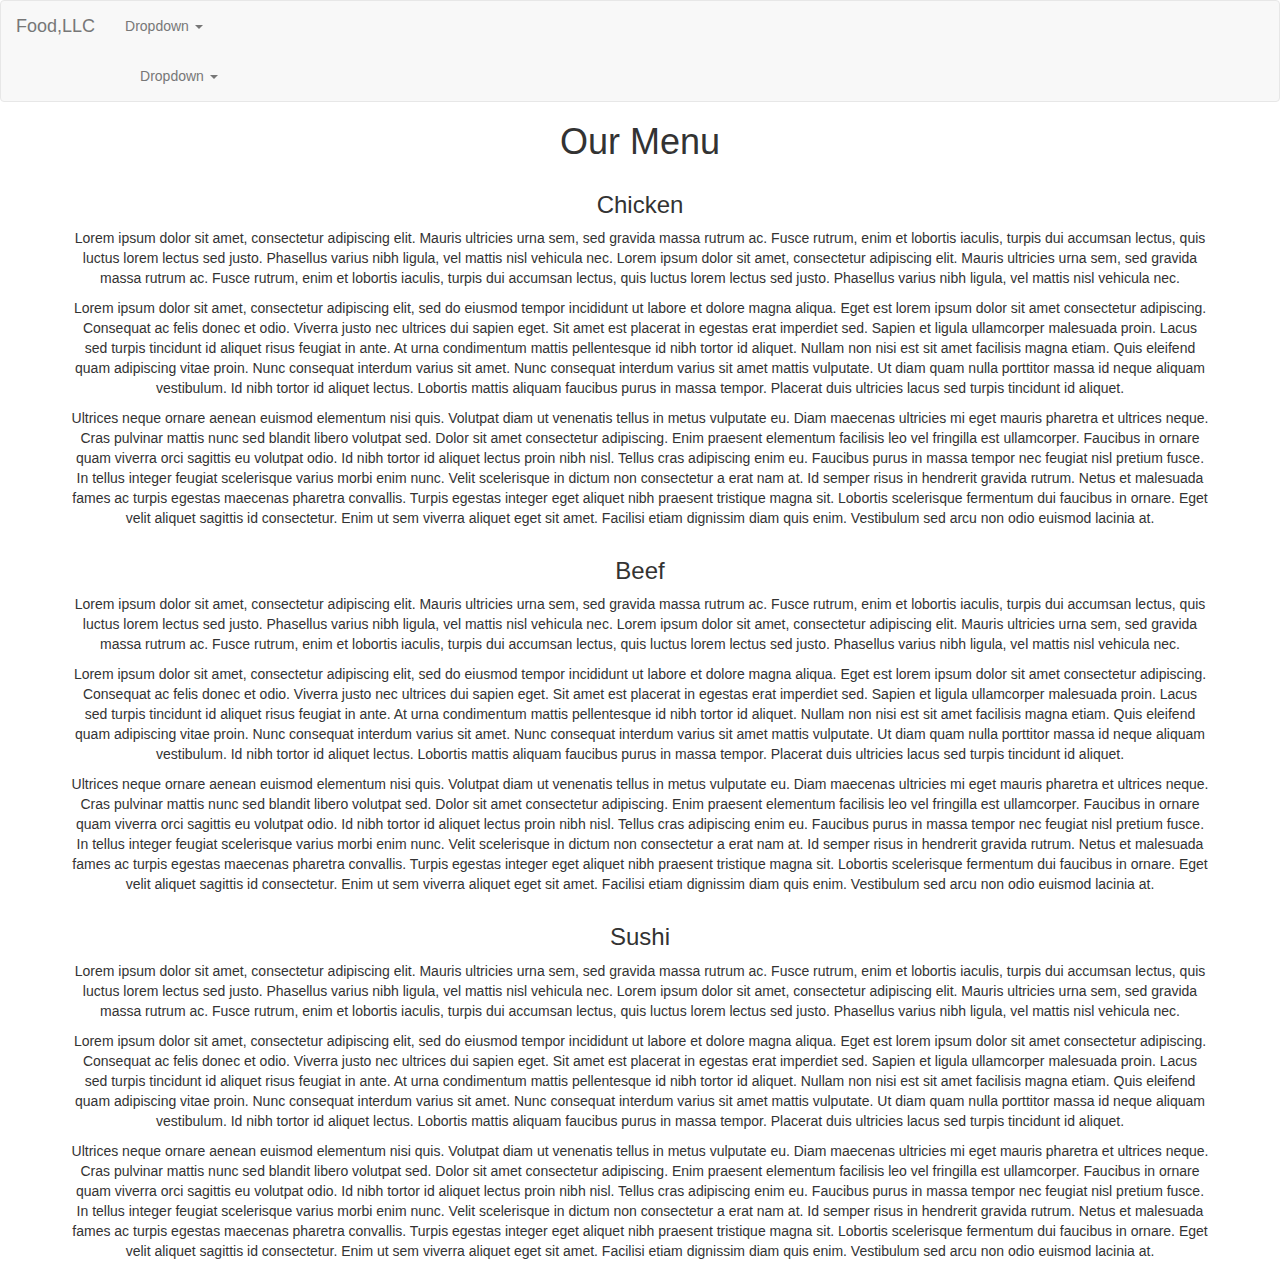
==== docs/index.html @ 5762074a "Update index.html" ====
<!doctype html>
<html lang="en">

<head>
    <meta charset="utf-8">
    <meta http-equiv="X-UA-Compatible" content="IE=edge">
    <meta name="viewport" content="width=device-width, initial-scale=1">
    <title>Module 3 Solution</title>
    <link rel="stylesheet" href="css/bootstrap.min.css">
    <link rel="stylesheet" href="css/styles.css">
    <link href='https://fonts.googleapis.com/css?family=Oxygen:400,300,700' rel='stylesheet' type='text/css'>
    <link href='https://fonts.googleapis.com/css?family=Lora' rel='stylesheet' type='text/css'>
</head>

<body>
    <header>
          <nav class="navbar navbar-default">
  <div class="container-fluid">
    <div class="navbar-header">
      <button type="button" class="navbar-toggle collapsed" data-toggle="collapse" data-target="#bs-example-navbar-collapse-1" aria-expanded="false">
        <span class="sr-only">Toggle navigation</span>
      </button>
      <a class="navbar-brand" href="#">Food,LLC</a>
      <ul class="nav navbar-nav navbar-right">
        <li class="dropdown">
          <a href="#" class="dropdown-toggle" data-toggle="dropdown" role="button" aria-haspopup="false" aria-expanded="false">Dropdown <span class="caret"></span></a>
          <ul class="dropdown-menu">
            <li><a href="#">Beef</a></li>
            <li><a href="#">Chicken</a></li>
            <li><a href="#">Sushi</a></li>
          </ul>
        </li>
                    
                    
 <div class="collapse navbar-collapse" id="bs-example-navbar-collapse-1">
      <ul class="nav navbar-nav">
        <li class="dropdown">
          <a href="#" class="dropdown-toggle" data-toggle="dropdown" role="button" aria-haspopup="true" aria-expanded="false">Dropdown <span class="caret"></span></a>
          <ul class="dropdown-menu">
            <li><a href="#">Chicken</a></li>
            <li><a href="#">Beef</a></li>
            <li><a href="#">Sushi</a></li>



                    <div id="collapsable-nav" class="collapse navbar-collapse">
                        <ul id="nav-list" class="nav navbar-nav navbar-right visible-xs">
                            <li>
                                <a href="#chicken"> Chicken</a>
                            </li>
                            <li>
                                <a href="#beef"> Beef</a>
                            </li>
                            <li>
                                <a href="#sushi"> Sushi</a>
                            </li>
                        </ul>

                    </div>

        </nav>
        <!-- #header-nav -->
    </header>


    <h1 class="text-center">Our Menu</h1>

    <div id="main-content" class="container">
        <div class="row">
            <div id="chicken" class="container col-md-12 col-sm-12 col-xs-12 text-center">
                <section>
                    <h3>Chicken</h3>

                    <p>
                        Lorem ipsum dolor sit amet, consectetur adipiscing elit. Mauris ultricies urna sem, sed gravida massa rutrum ac. Fusce rutrum, enim et lobortis iaculis, turpis dui accumsan lectus, quis luctus lorem lectus sed justo. Phasellus varius nibh ligula, vel
                        mattis nisl vehicula nec. Lorem ipsum dolor sit amet, consectetur adipiscing elit. Mauris ultricies urna sem, sed gravida massa rutrum ac. Fusce rutrum, enim et lobortis iaculis, turpis dui accumsan lectus, quis luctus lorem lectus
                        sed justo. Phasellus varius nibh ligula, vel mattis nisl vehicula nec.
                    </p>
                    <p>
                        Lorem ipsum dolor sit amet, consectetur adipiscing elit, sed do eiusmod tempor incididunt ut labore et dolore magna aliqua. Eget est lorem ipsum dolor sit amet consectetur adipiscing. Consequat ac felis donec et odio. Viverra justo nec ultrices dui sapien
                        eget. Sit amet est placerat in egestas erat imperdiet sed. Sapien et ligula ullamcorper malesuada proin. Lacus sed turpis tincidunt id aliquet risus feugiat in ante. At urna condimentum mattis pellentesque id nibh tortor id aliquet.
                        Nullam non nisi est sit amet facilisis magna etiam. Quis eleifend quam adipiscing vitae proin. Nunc consequat interdum varius sit amet. Nunc consequat interdum varius sit amet mattis vulputate. Ut diam quam nulla porttitor massa
                        id neque aliquam vestibulum. Id nibh tortor id aliquet lectus. Lobortis mattis aliquam faucibus purus in massa tempor. Placerat duis ultricies lacus sed turpis tincidunt id aliquet.
                    </p>
                    <p>
                        Ultrices neque ornare aenean euismod elementum nisi quis. Volutpat diam ut venenatis tellus in metus vulputate eu. Diam maecenas ultricies mi eget mauris pharetra et ultrices neque. Cras pulvinar mattis nunc sed blandit libero volutpat sed. Dolor sit
                        amet consectetur adipiscing. Enim praesent elementum facilisis leo vel fringilla est ullamcorper. Faucibus in ornare quam viverra orci sagittis eu volutpat odio. Id nibh tortor id aliquet lectus proin nibh nisl. Tellus cras adipiscing
                        enim eu. Faucibus purus in massa tempor nec feugiat nisl pretium fusce. In tellus integer feugiat scelerisque varius morbi enim nunc. Velit scelerisque in dictum non consectetur a erat nam at. Id semper risus in hendrerit gravida
                        rutrum. Netus et malesuada fames ac turpis egestas maecenas pharetra convallis. Turpis egestas integer eget aliquet nibh praesent tristique magna sit. Lobortis scelerisque fermentum dui faucibus in ornare. Eget velit aliquet sagittis
                        id consectetur. Enim ut sem viverra aliquet eget sit amet. Facilisi etiam dignissim diam quis enim. Vestibulum sed arcu non odio euismod lacinia at.
                    </p>
                </section>
            </div>

            <div id="beef" class="container col-md-12 col-sm-12 col-xs-12 text-center">
                <section>
                    <h3>Beef</h3>

                    <p>
                        Lorem ipsum dolor sit amet, consectetur adipiscing elit. Mauris ultricies urna sem, sed gravida massa rutrum ac. Fusce rutrum, enim et lobortis iaculis, turpis dui accumsan lectus, quis luctus lorem lectus sed justo. Phasellus varius nibh ligula, vel
                        mattis nisl vehicula nec. Lorem ipsum dolor sit amet, consectetur adipiscing elit. Mauris ultricies urna sem, sed gravida massa rutrum ac. Fusce rutrum, enim et lobortis iaculis, turpis dui accumsan lectus, quis luctus lorem lectus
                        sed justo. Phasellus varius nibh ligula, vel mattis nisl vehicula nec.
                    </p>
                    <p>
                        Lorem ipsum dolor sit amet, consectetur adipiscing elit, sed do eiusmod tempor incididunt ut labore et dolore magna aliqua. Eget est lorem ipsum dolor sit amet consectetur adipiscing. Consequat ac felis donec et odio. Viverra justo nec ultrices dui sapien
                        eget. Sit amet est placerat in egestas erat imperdiet sed. Sapien et ligula ullamcorper malesuada proin. Lacus sed turpis tincidunt id aliquet risus feugiat in ante. At urna condimentum mattis pellentesque id nibh tortor id aliquet.
                        Nullam non nisi est sit amet facilisis magna etiam. Quis eleifend quam adipiscing vitae proin. Nunc consequat interdum varius sit amet. Nunc consequat interdum varius sit amet mattis vulputate. Ut diam quam nulla porttitor massa
                        id neque aliquam vestibulum. Id nibh tortor id aliquet lectus. Lobortis mattis aliquam faucibus purus in massa tempor. Placerat duis ultricies lacus sed turpis tincidunt id aliquet.
                    </p>
                    <p>
                        Ultrices neque ornare aenean euismod elementum nisi quis. Volutpat diam ut venenatis tellus in metus vulputate eu. Diam maecenas ultricies mi eget mauris pharetra et ultrices neque. Cras pulvinar mattis nunc sed blandit libero volutpat sed. Dolor sit
                        amet consectetur adipiscing. Enim praesent elementum facilisis leo vel fringilla est ullamcorper. Faucibus in ornare quam viverra orci sagittis eu volutpat odio. Id nibh tortor id aliquet lectus proin nibh nisl. Tellus cras adipiscing
                        enim eu. Faucibus purus in massa tempor nec feugiat nisl pretium fusce. In tellus integer feugiat scelerisque varius morbi enim nunc. Velit scelerisque in dictum non consectetur a erat nam at. Id semper risus in hendrerit gravida
                        rutrum. Netus et malesuada fames ac turpis egestas maecenas pharetra convallis. Turpis egestas integer eget aliquet nibh praesent tristique magna sit. Lobortis scelerisque fermentum dui faucibus in ornare. Eget velit aliquet sagittis
                        id consectetur. Enim ut sem viverra aliquet eget sit amet. Facilisi etiam dignissim diam quis enim. Vestibulum sed arcu non odio euismod lacinia at.
                    </p>
                </section>
            </div>
            <div id="sushi" class="container col-md-12 col-sm-12 col-xs-12 text-center">
                <section>
                    <h3>Sushi</h3>

                    <p>
                        Lorem ipsum dolor sit amet, consectetur adipiscing elit. Mauris ultricies urna sem, sed gravida massa rutrum ac. Fusce rutrum, enim et lobortis iaculis, turpis dui accumsan lectus, quis luctus lorem lectus sed justo. Phasellus varius nibh ligula, vel
                        mattis nisl vehicula nec. Lorem ipsum dolor sit amet, consectetur adipiscing elit. Mauris ultricies urna sem, sed gravida massa rutrum ac. Fusce rutrum, enim et lobortis iaculis, turpis dui accumsan lectus, quis luctus lorem lectus
                        sed justo. Phasellus varius nibh ligula, vel mattis nisl vehicula nec.
                    </p>
                    <p>
                        Lorem ipsum dolor sit amet, consectetur adipiscing elit, sed do eiusmod tempor incididunt ut labore et dolore magna aliqua. Eget est lorem ipsum dolor sit amet consectetur adipiscing. Consequat ac felis donec et odio. Viverra justo nec ultrices dui sapien
                        eget. Sit amet est placerat in egestas erat imperdiet sed. Sapien et ligula ullamcorper malesuada proin. Lacus sed turpis tincidunt id aliquet risus feugiat in ante. At urna condimentum mattis pellentesque id nibh tortor id aliquet.
                        Nullam non nisi est sit amet facilisis magna etiam. Quis eleifend quam adipiscing vitae proin. Nunc consequat interdum varius sit amet. Nunc consequat interdum varius sit amet mattis vulputate. Ut diam quam nulla porttitor massa
                        id neque aliquam vestibulum. Id nibh tortor id aliquet lectus. Lobortis mattis aliquam faucibus purus in massa tempor. Placerat duis ultricies lacus sed turpis tincidunt id aliquet.
                    </p>
                    <p>
                        Ultrices neque ornare aenean euismod elementum nisi quis. Volutpat diam ut venenatis tellus in metus vulputate eu. Diam maecenas ultricies mi eget mauris pharetra et ultrices neque. Cras pulvinar mattis nunc sed blandit libero volutpat sed. Dolor sit
                        amet consectetur adipiscing. Enim praesent elementum facilisis leo vel fringilla est ullamcorper. Faucibus in ornare quam viverra orci sagittis eu volutpat odio. Id nibh tortor id aliquet lectus proin nibh nisl. Tellus cras adipiscing
                        enim eu. Faucibus purus in massa tempor nec feugiat nisl pretium fusce. In tellus integer feugiat scelerisque varius morbi enim nunc. Velit scelerisque in dictum non consectetur a erat nam at. Id semper risus in hendrerit gravida
                        rutrum. Netus et malesuada fames ac turpis egestas maecenas pharetra convallis. Turpis egestas integer eget aliquet nibh praesent tristique magna sit. Lobortis scelerisque fermentum dui faucibus in ornare. Eget velit aliquet sagittis
                        id consectetur. Enim ut sem viverra aliquet eget sit amet. Facilisi etiam dignissim diam quis enim. Vestibulum sed arcu non odio euismod lacinia at.
                    </p>
                </section>
            </div>
        </div>
    </div>
</body>


<!-- jQuery (Bootstrap JS plugins depend on it) -->
<script src="js/jquery-2.1.4.min.js"></script>
<script src="js/bootstrap.min.js"></script>
<script src="js/script.js"></script>
</body>

</html>
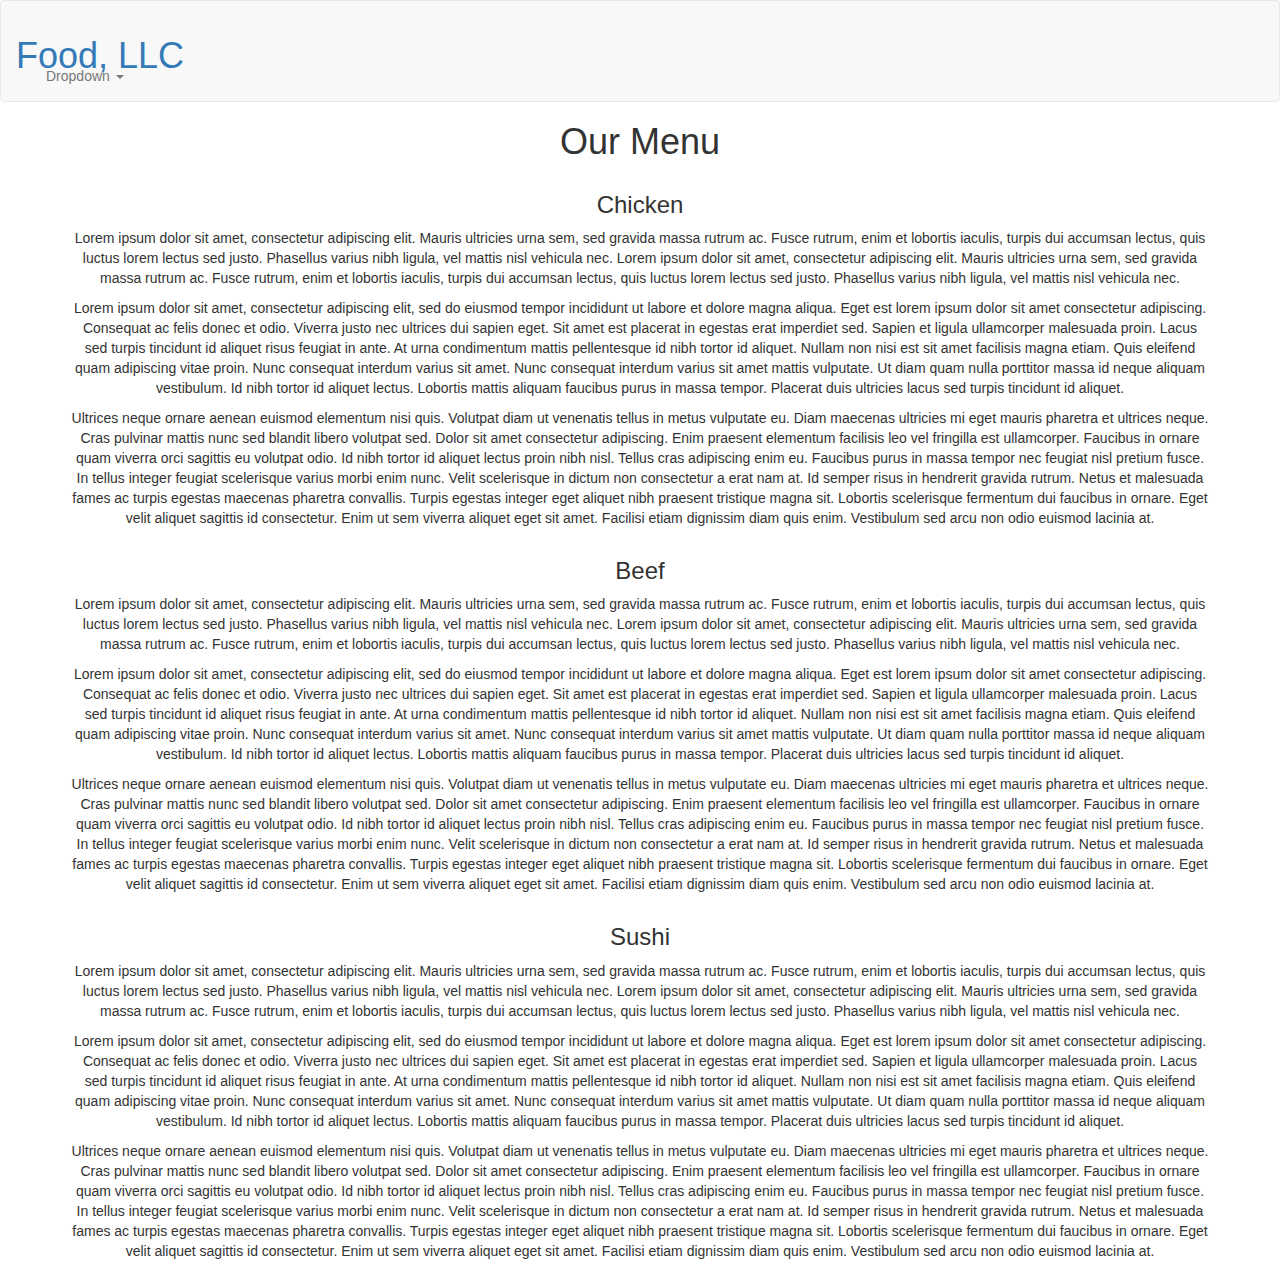
==== commit 3a65c42c: "Update index.html" ====
--- a/docs/index.html
+++ b/docs/index.html
@@ -13,23 +13,21 @@
 </head>
 
 <body>
-    <header>
-          <nav class="navbar navbar-default">
-  <div class="container-fluid">
-    <div class="navbar-header">
-      <button type="button" class="navbar-toggle collapsed" data-toggle="collapse" data-target="#bs-example-navbar-collapse-1" aria-expanded="false">
-        <span class="sr-only">Toggle navigation</span>
-      </button>
-      <a class="navbar-brand" href="#">Food,LLC</a>
-      <ul class="nav navbar-nav navbar-right">
-        <li class="dropdown">
-          <a href="#" class="dropdown-toggle" data-toggle="dropdown" role="button" aria-haspopup="false" aria-expanded="false">Dropdown <span class="caret"></span></a>
-          <ul class="dropdown-menu">
-            <li><a href="#">Beef</a></li>
-            <li><a href="#">Chicken</a></li>
-            <li><a href="#">Sushi</a></li>
-          </ul>
-        </li>
+     <header>
+        <nav id="header-nav" class="navbar navbar-default">
+            <div class="container-fluid">
+                <div class="navbar-header">
+                    <div class="navbar-brand">
+                        <a href="index.html">
+                            <h1>Food, LLC</h1>
+                        </a>
+                    </div>
+
+                    <button type="button" class="navbar-toggle collapsed visible-xs" data-toggle="collapse" data-target="#collapsable-nav" aria-expanded="false">
+            <span class="icon-bar"></span>
+            <span class="icon-bar"></span>
+            <span class="icon-bar"></span>
+          </button>
                     
                     
  <div class="collapse navbar-collapse" id="bs-example-navbar-collapse-1">
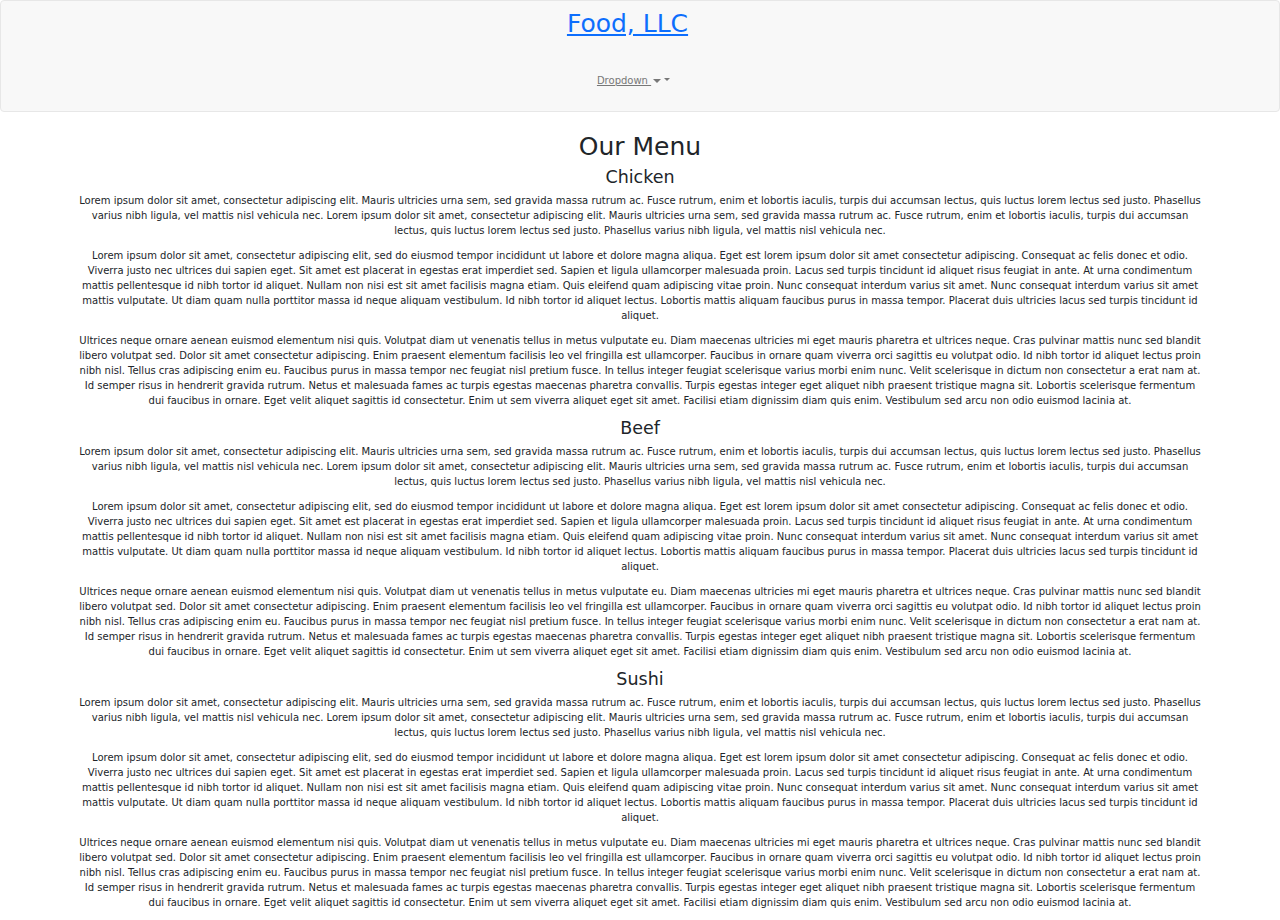
==== commit 2a50d104: "Update index.html" ====
--- a/docs/index.html
+++ b/docs/index.html
@@ -8,6 +8,9 @@
     <title>Module 3 Solution</title>
     <link rel="stylesheet" href="css/bootstrap.min.css">
     <link rel="stylesheet" href="css/styles.css">
+    <script src="//ajax.googleapis.com/ajax/libs/jquery/1.11.0/jquery.min.js"></script>
+<script src="//netdna.bootstrapcdn.com/bootstrap/5.1.3/js/bootstrap.min.js"></script>
+<link rel="stylesheet" type="text/css" href="//netdna.bootstrapcdn.com/bootstrap/5.1.3/css/bootstrap.min.css">
     <link href='https://fonts.googleapis.com/css?family=Oxygen:400,300,700' rel='stylesheet' type='text/css'>
     <link href='https://fonts.googleapis.com/css?family=Lora' rel='stylesheet' type='text/css'>
 </head>
@@ -143,10 +146,4 @@
 </body>
 
 
-<!-- jQuery (Bootstrap JS plugins depend on it) -->
-<script src="js/jquery-2.1.4.min.js"></script>
-<script src="js/bootstrap.min.js"></script>
-<script src="js/script.js"></script>
-</body>
-
 </html>
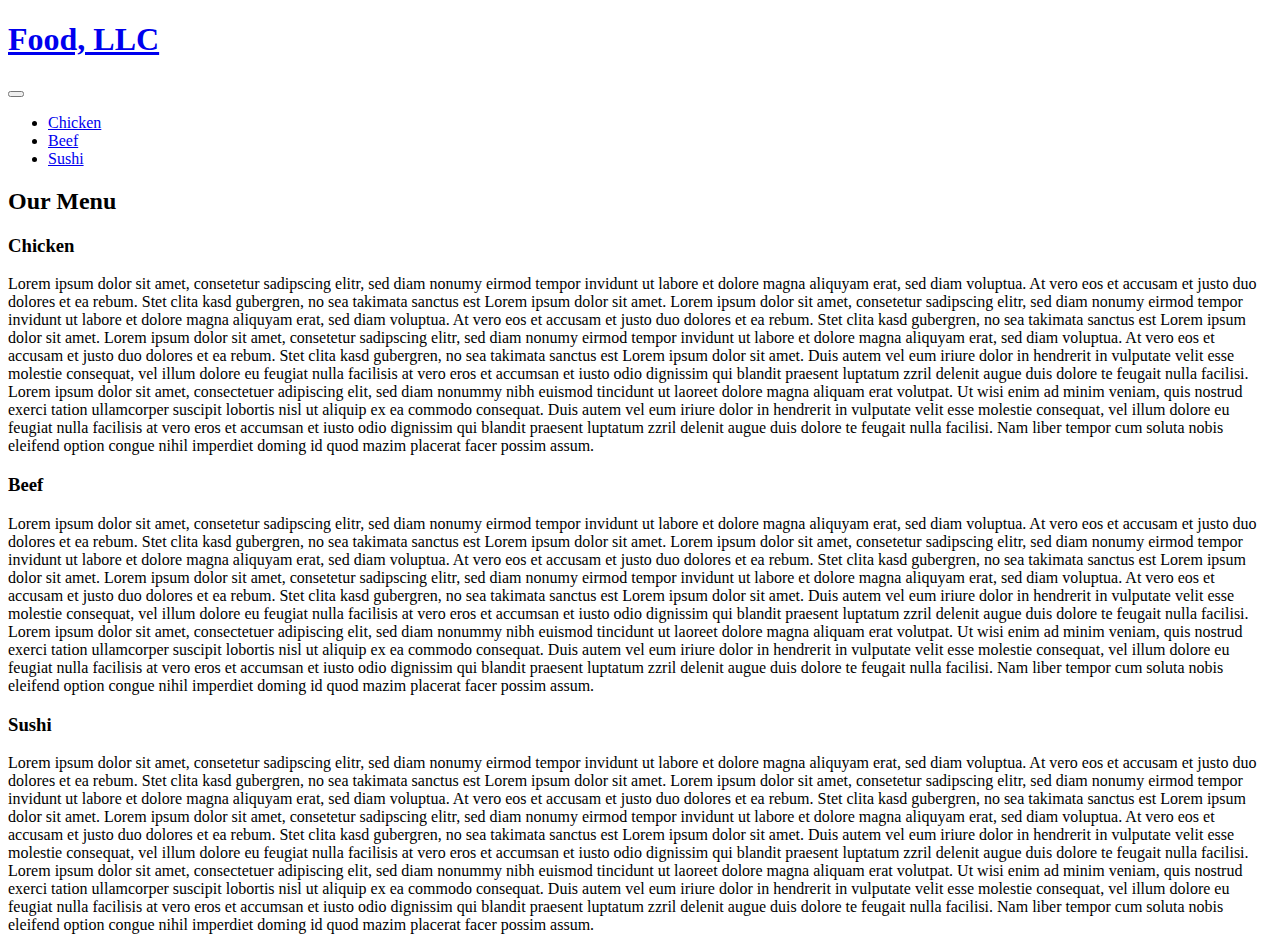
==== commit c38e3b88: "Update index.html" ====
--- a/docs/index.html
+++ b/docs/index.html
@@ -1,149 +1,179 @@
-<!doctype html>
+<!DOCTYPE html>
 <html lang="en">
+	<head>
+		<meta charset="UTF-8" />
+		<meta http-equiv="X-UA-Compatible" content="IE=edge" />
+		<meta name="viewport" content="width=device-width, initial-scale=1.0" />
+		<!-- Bootstrap CSS -->
+		<link
+			rel="stylesheet"
+			href="https://cdn.jsdelivr.net/npm/bootstrap@4.6.0/dist/css/bootstrap.min.css"
+			integrity="sha384-B0vP5xmATw1+K9KRQjQERJvTumQW0nPEzvF6L/Z6nronJ3oUOFUFpCjEUQouq2+l"
+			crossorigin="anonymous"
+		/>
+		<link rel="stylesheet" href="./css/styles.css" />
+		<title>Module (3) Solution</title>
+	</head>
+	<body>
+		<header id="main-header">
+			<nav
+				class="
+					navbar navbar-expand-lg navbar-light
+					bg-light
+					d-flex
+					flex-row
+					align-items-center
+					justify-content-between
+				"
+			>
+				<a class="navbar-brand" href="index.html"><h1>Food, LLC</h1></a>
+				<button
+					class="navbar-toggler"
+					type="button"
+					data-toggle="collapse"
+					data-target="#navbarNav"
+					aria-controls="navbarNav"
+					aria-expanded="false"
+					aria-label="Toggle navigation"
+				>
+					<span class="navbar-toggler-icon"></span>
+				</button>
+				<div class="collapse navbar-collapse" id="navbarNav">
+					<ul class="navbar-nav">
+						<li class="nav-item">
+							<a class="nav-link" href="#chicken">Chicken</a>
+						</li>
+						<li class="nav-item">
+							<a class="nav-link" href="#beef">Beef</a>
+						</li>
+						<li class="nav-item">
+							<a class="nav-link" href="#sushi">Sushi</a>
+						</li>
+					</ul>
+				</div>
+			</nav>
+		</header>
 
-<head>
-    <meta charset="utf-8">
-    <meta http-equiv="X-UA-Compatible" content="IE=edge">
-    <meta name="viewport" content="width=device-width, initial-scale=1">
-    <title>Module 3 Solution</title>
-    <link rel="stylesheet" href="css/bootstrap.min.css">
-    <link rel="stylesheet" href="css/styles.css">
-    <script src="//ajax.googleapis.com/ajax/libs/jquery/1.11.0/jquery.min.js"></script>
-<script src="//netdna.bootstrapcdn.com/bootstrap/5.1.3/js/bootstrap.min.js"></script>
-<link rel="stylesheet" type="text/css" href="//netdna.bootstrapcdn.com/bootstrap/5.1.3/css/bootstrap.min.css">
-    <link href='https://fonts.googleapis.com/css?family=Oxygen:400,300,700' rel='stylesheet' type='text/css'>
-    <link href='https://fonts.googleapis.com/css?family=Lora' rel='stylesheet' type='text/css'>
-</head>
+		<main id="main-content" class="container-fluid">
+			<h2 id="top-heading" class="text-center">Our Menu</h2>
+			<div class="row justify-content-md-center">
+				<!-- col-lg-12 col-md-6 col-sm-12 -->
+				<section class="col-lg-4 col-md-6 col-sm-12 section-1">
+					<h3 class="text-center" id="chicken">Chicken</h3>
+					<p>
+						Lorem ipsum dolor sit amet, consetetur sadipscing elitr, sed diam
+						nonumy eirmod tempor invidunt ut labore et dolore magna aliquyam
+						erat, sed diam voluptua. At vero eos et accusam et justo duo dolores
+						et ea rebum. Stet clita kasd gubergren, no sea takimata sanctus est
+						Lorem ipsum dolor sit amet. Lorem ipsum dolor sit amet, consetetur
+						sadipscing elitr, sed diam nonumy eirmod tempor invidunt ut labore
+						et dolore magna aliquyam erat, sed diam voluptua. At vero eos et
+						accusam et justo duo dolores et ea rebum. Stet clita kasd gubergren,
+						no sea takimata sanctus est Lorem ipsum dolor sit amet. Lorem ipsum
+						dolor sit amet, consetetur sadipscing elitr, sed diam nonumy eirmod
+						tempor invidunt ut labore et dolore magna aliquyam erat, sed diam
+						voluptua. At vero eos et accusam et justo duo dolores et ea rebum.
+						Stet clita kasd gubergren, no sea takimata sanctus est Lorem ipsum
+						dolor sit amet. Duis autem vel eum iriure dolor in hendrerit in
+						vulputate velit esse molestie consequat, vel illum dolore eu feugiat
+						nulla facilisis at vero eros et accumsan et iusto odio dignissim qui
+						blandit praesent luptatum zzril delenit augue duis dolore te feugait
+						nulla facilisi. Lorem ipsum dolor sit amet, consectetuer adipiscing
+						elit, sed diam nonummy nibh euismod tincidunt ut laoreet dolore
+						magna aliquam erat volutpat. Ut wisi enim ad minim veniam, quis
+						nostrud exerci tation ullamcorper suscipit lobortis nisl ut aliquip
+						ex ea commodo consequat. Duis autem vel eum iriure dolor in
+						hendrerit in vulputate velit esse molestie consequat, vel illum
+						dolore eu feugiat nulla facilisis at vero eros et accumsan et iusto
+						odio dignissim qui blandit praesent luptatum zzril delenit augue
+						duis dolore te feugait nulla facilisi. Nam liber tempor cum soluta
+						nobis eleifend option congue nihil imperdiet doming id quod mazim
+						placerat facer possim assum.
+					</p>
+				</section>
 
-<body>
-     <header>
-        <nav id="header-nav" class="navbar navbar-default">
-            <div class="container-fluid">
-                <div class="navbar-header">
-                    <div class="navbar-brand">
-                        <a href="index.html">
-                            <h1>Food, LLC</h1>
-                        </a>
-                    </div>
+				<!-- col-lg-12 col-md-6 col-sm-12 -->
+				<section class="col-lg-4 col-md-6 col-sm-12 section-2">
+					<h3 class="text-center" id="beef">Beef</h3>
+					<p>
+						Lorem ipsum dolor sit amet, consetetur sadipscing elitr, sed diam
+						nonumy eirmod tempor invidunt ut labore et dolore magna aliquyam
+						erat, sed diam voluptua. At vero eos et accusam et justo duo dolores
+						et ea rebum. Stet clita kasd gubergren, no sea takimata sanctus est
+						Lorem ipsum dolor sit amet. Lorem ipsum dolor sit amet, consetetur
+						sadipscing elitr, sed diam nonumy eirmod tempor invidunt ut labore
+						et dolore magna aliquyam erat, sed diam voluptua. At vero eos et
+						accusam et justo duo dolores et ea rebum. Stet clita kasd gubergren,
+						no sea takimata sanctus est Lorem ipsum dolor sit amet. Lorem ipsum
+						dolor sit amet, consetetur sadipscing elitr, sed diam nonumy eirmod
+						tempor invidunt ut labore et dolore magna aliquyam erat, sed diam
+						voluptua. At vero eos et accusam et justo duo dolores et ea rebum.
+						Stet clita kasd gubergren, no sea takimata sanctus est Lorem ipsum
+						dolor sit amet. Duis autem vel eum iriure dolor in hendrerit in
+						vulputate velit esse molestie consequat, vel illum dolore eu feugiat
+						nulla facilisis at vero eros et accumsan et iusto odio dignissim qui
+						blandit praesent luptatum zzril delenit augue duis dolore te feugait
+						nulla facilisi. Lorem ipsum dolor sit amet, consectetuer adipiscing
+						elit, sed diam nonummy nibh euismod tincidunt ut laoreet dolore
+						magna aliquam erat volutpat. Ut wisi enim ad minim veniam, quis
+						nostrud exerci tation ullamcorper suscipit lobortis nisl ut aliquip
+						ex ea commodo consequat. Duis autem vel eum iriure dolor in
+						hendrerit in vulputate velit esse molestie consequat, vel illum
+						dolore eu feugiat nulla facilisis at vero eros et accumsan et iusto
+						odio dignissim qui blandit praesent luptatum zzril delenit augue
+						duis dolore te feugait nulla facilisi. Nam liber tempor cum soluta
+						nobis eleifend option congue nihil imperdiet doming id quod mazim
+						placerat facer possim assum.
+					</p>
+				</section>
 
-                    <button type="button" class="navbar-toggle collapsed visible-xs" data-toggle="collapse" data-target="#collapsable-nav" aria-expanded="false">
-            <span class="icon-bar"></span>
-            <span class="icon-bar"></span>
-            <span class="icon-bar"></span>
-          </button>
-                    
-                    
- <div class="collapse navbar-collapse" id="bs-example-navbar-collapse-1">
-      <ul class="nav navbar-nav">
-        <li class="dropdown">
-          <a href="#" class="dropdown-toggle" data-toggle="dropdown" role="button" aria-haspopup="true" aria-expanded="false">Dropdown <span class="caret"></span></a>
-          <ul class="dropdown-menu">
-            <li><a href="#">Chicken</a></li>
-            <li><a href="#">Beef</a></li>
-            <li><a href="#">Sushi</a></li>
+				<!-- col-lg-12 col-md-12 col-sm-12 -->
+				<section class="col-lg-4 col-md-12 col-sm-12 section-3">
+					<h3 class="text-center" id="sushi">Sushi</h3>
+					<p>
+						Lorem ipsum dolor sit amet, consetetur sadipscing elitr, sed diam
+						nonumy eirmod tempor invidunt ut labore et dolore magna aliquyam
+						erat, sed diam voluptua. At vero eos et accusam et justo duo dolores
+						et ea rebum. Stet clita kasd gubergren, no sea takimata sanctus est
+						Lorem ipsum dolor sit amet. Lorem ipsum dolor sit amet, consetetur
+						sadipscing elitr, sed diam nonumy eirmod tempor invidunt ut labore
+						et dolore magna aliquyam erat, sed diam voluptua. At vero eos et
+						accusam et justo duo dolores et ea rebum. Stet clita kasd gubergren,
+						no sea takimata sanctus est Lorem ipsum dolor sit amet. Lorem ipsum
+						dolor sit amet, consetetur sadipscing elitr, sed diam nonumy eirmod
+						tempor invidunt ut labore et dolore magna aliquyam erat, sed diam
+						voluptua. At vero eos et accusam et justo duo dolores et ea rebum.
+						Stet clita kasd gubergren, no sea takimata sanctus est Lorem ipsum
+						dolor sit amet. Duis autem vel eum iriure dolor in hendrerit in
+						vulputate velit esse molestie consequat, vel illum dolore eu feugiat
+						nulla facilisis at vero eros et accumsan et iusto odio dignissim qui
+						blandit praesent luptatum zzril delenit augue duis dolore te feugait
+						nulla facilisi. Lorem ipsum dolor sit amet, consectetuer adipiscing
+						elit, sed diam nonummy nibh euismod tincidunt ut laoreet dolore
+						magna aliquam erat volutpat. Ut wisi enim ad minim veniam, quis
+						nostrud exerci tation ullamcorper suscipit lobortis nisl ut aliquip
+						ex ea commodo consequat. Duis autem vel eum iriure dolor in
+						hendrerit in vulputate velit esse molestie consequat, vel illum
+						dolore eu feugiat nulla facilisis at vero eros et accumsan et iusto
+						odio dignissim qui blandit praesent luptatum zzril delenit augue
+						duis dolore te feugait nulla facilisi. Nam liber tempor cum soluta
+						nobis eleifend option congue nihil imperdiet doming id quod mazim
+						placerat facer possim assum.
+					</p>
+				</section>
+			</div>
+		</main>
 
-
-
-                    <div id="collapsable-nav" class="collapse navbar-collapse">
-                        <ul id="nav-list" class="nav navbar-nav navbar-right visible-xs">
-                            <li>
-                                <a href="#chicken"> Chicken</a>
-                            </li>
-                            <li>
-                                <a href="#beef"> Beef</a>
-                            </li>
-                            <li>
-                                <a href="#sushi"> Sushi</a>
-                            </li>
-                        </ul>
-
-                    </div>
-
-        </nav>
-        <!-- #header-nav -->
-    </header>
-
-
-    <h1 class="text-center">Our Menu</h1>
-
-    <div id="main-content" class="container">
-        <div class="row">
-            <div id="chicken" class="container col-md-12 col-sm-12 col-xs-12 text-center">
-                <section>
-                    <h3>Chicken</h3>
-
-                    <p>
-                        Lorem ipsum dolor sit amet, consectetur adipiscing elit. Mauris ultricies urna sem, sed gravida massa rutrum ac. Fusce rutrum, enim et lobortis iaculis, turpis dui accumsan lectus, quis luctus lorem lectus sed justo. Phasellus varius nibh ligula, vel
-                        mattis nisl vehicula nec. Lorem ipsum dolor sit amet, consectetur adipiscing elit. Mauris ultricies urna sem, sed gravida massa rutrum ac. Fusce rutrum, enim et lobortis iaculis, turpis dui accumsan lectus, quis luctus lorem lectus
-                        sed justo. Phasellus varius nibh ligula, vel mattis nisl vehicula nec.
-                    </p>
-                    <p>
-                        Lorem ipsum dolor sit amet, consectetur adipiscing elit, sed do eiusmod tempor incididunt ut labore et dolore magna aliqua. Eget est lorem ipsum dolor sit amet consectetur adipiscing. Consequat ac felis donec et odio. Viverra justo nec ultrices dui sapien
-                        eget. Sit amet est placerat in egestas erat imperdiet sed. Sapien et ligula ullamcorper malesuada proin. Lacus sed turpis tincidunt id aliquet risus feugiat in ante. At urna condimentum mattis pellentesque id nibh tortor id aliquet.
-                        Nullam non nisi est sit amet facilisis magna etiam. Quis eleifend quam adipiscing vitae proin. Nunc consequat interdum varius sit amet. Nunc consequat interdum varius sit amet mattis vulputate. Ut diam quam nulla porttitor massa
-                        id neque aliquam vestibulum. Id nibh tortor id aliquet lectus. Lobortis mattis aliquam faucibus purus in massa tempor. Placerat duis ultricies lacus sed turpis tincidunt id aliquet.
-                    </p>
-                    <p>
-                        Ultrices neque ornare aenean euismod elementum nisi quis. Volutpat diam ut venenatis tellus in metus vulputate eu. Diam maecenas ultricies mi eget mauris pharetra et ultrices neque. Cras pulvinar mattis nunc sed blandit libero volutpat sed. Dolor sit
-                        amet consectetur adipiscing. Enim praesent elementum facilisis leo vel fringilla est ullamcorper. Faucibus in ornare quam viverra orci sagittis eu volutpat odio. Id nibh tortor id aliquet lectus proin nibh nisl. Tellus cras adipiscing
-                        enim eu. Faucibus purus in massa tempor nec feugiat nisl pretium fusce. In tellus integer feugiat scelerisque varius morbi enim nunc. Velit scelerisque in dictum non consectetur a erat nam at. Id semper risus in hendrerit gravida
-                        rutrum. Netus et malesuada fames ac turpis egestas maecenas pharetra convallis. Turpis egestas integer eget aliquet nibh praesent tristique magna sit. Lobortis scelerisque fermentum dui faucibus in ornare. Eget velit aliquet sagittis
-                        id consectetur. Enim ut sem viverra aliquet eget sit amet. Facilisi etiam dignissim diam quis enim. Vestibulum sed arcu non odio euismod lacinia at.
-                    </p>
-                </section>
-            </div>
-
-            <div id="beef" class="container col-md-12 col-sm-12 col-xs-12 text-center">
-                <section>
-                    <h3>Beef</h3>
-
-                    <p>
-                        Lorem ipsum dolor sit amet, consectetur adipiscing elit. Mauris ultricies urna sem, sed gravida massa rutrum ac. Fusce rutrum, enim et lobortis iaculis, turpis dui accumsan lectus, quis luctus lorem lectus sed justo. Phasellus varius nibh ligula, vel
-                        mattis nisl vehicula nec. Lorem ipsum dolor sit amet, consectetur adipiscing elit. Mauris ultricies urna sem, sed gravida massa rutrum ac. Fusce rutrum, enim et lobortis iaculis, turpis dui accumsan lectus, quis luctus lorem lectus
-                        sed justo. Phasellus varius nibh ligula, vel mattis nisl vehicula nec.
-                    </p>
-                    <p>
-                        Lorem ipsum dolor sit amet, consectetur adipiscing elit, sed do eiusmod tempor incididunt ut labore et dolore magna aliqua. Eget est lorem ipsum dolor sit amet consectetur adipiscing. Consequat ac felis donec et odio. Viverra justo nec ultrices dui sapien
-                        eget. Sit amet est placerat in egestas erat imperdiet sed. Sapien et ligula ullamcorper malesuada proin. Lacus sed turpis tincidunt id aliquet risus feugiat in ante. At urna condimentum mattis pellentesque id nibh tortor id aliquet.
-                        Nullam non nisi est sit amet facilisis magna etiam. Quis eleifend quam adipiscing vitae proin. Nunc consequat interdum varius sit amet. Nunc consequat interdum varius sit amet mattis vulputate. Ut diam quam nulla porttitor massa
-                        id neque aliquam vestibulum. Id nibh tortor id aliquet lectus. Lobortis mattis aliquam faucibus purus in massa tempor. Placerat duis ultricies lacus sed turpis tincidunt id aliquet.
-                    </p>
-                    <p>
-                        Ultrices neque ornare aenean euismod elementum nisi quis. Volutpat diam ut venenatis tellus in metus vulputate eu. Diam maecenas ultricies mi eget mauris pharetra et ultrices neque. Cras pulvinar mattis nunc sed blandit libero volutpat sed. Dolor sit
-                        amet consectetur adipiscing. Enim praesent elementum facilisis leo vel fringilla est ullamcorper. Faucibus in ornare quam viverra orci sagittis eu volutpat odio. Id nibh tortor id aliquet lectus proin nibh nisl. Tellus cras adipiscing
-                        enim eu. Faucibus purus in massa tempor nec feugiat nisl pretium fusce. In tellus integer feugiat scelerisque varius morbi enim nunc. Velit scelerisque in dictum non consectetur a erat nam at. Id semper risus in hendrerit gravida
-                        rutrum. Netus et malesuada fames ac turpis egestas maecenas pharetra convallis. Turpis egestas integer eget aliquet nibh praesent tristique magna sit. Lobortis scelerisque fermentum dui faucibus in ornare. Eget velit aliquet sagittis
-                        id consectetur. Enim ut sem viverra aliquet eget sit amet. Facilisi etiam dignissim diam quis enim. Vestibulum sed arcu non odio euismod lacinia at.
-                    </p>
-                </section>
-            </div>
-            <div id="sushi" class="container col-md-12 col-sm-12 col-xs-12 text-center">
-                <section>
-                    <h3>Sushi</h3>
-
-                    <p>
-                        Lorem ipsum dolor sit amet, consectetur adipiscing elit. Mauris ultricies urna sem, sed gravida massa rutrum ac. Fusce rutrum, enim et lobortis iaculis, turpis dui accumsan lectus, quis luctus lorem lectus sed justo. Phasellus varius nibh ligula, vel
-                        mattis nisl vehicula nec. Lorem ipsum dolor sit amet, consectetur adipiscing elit. Mauris ultricies urna sem, sed gravida massa rutrum ac. Fusce rutrum, enim et lobortis iaculis, turpis dui accumsan lectus, quis luctus lorem lectus
-                        sed justo. Phasellus varius nibh ligula, vel mattis nisl vehicula nec.
-                    </p>
-                    <p>
-                        Lorem ipsum dolor sit amet, consectetur adipiscing elit, sed do eiusmod tempor incididunt ut labore et dolore magna aliqua. Eget est lorem ipsum dolor sit amet consectetur adipiscing. Consequat ac felis donec et odio. Viverra justo nec ultrices dui sapien
-                        eget. Sit amet est placerat in egestas erat imperdiet sed. Sapien et ligula ullamcorper malesuada proin. Lacus sed turpis tincidunt id aliquet risus feugiat in ante. At urna condimentum mattis pellentesque id nibh tortor id aliquet.
-                        Nullam non nisi est sit amet facilisis magna etiam. Quis eleifend quam adipiscing vitae proin. Nunc consequat interdum varius sit amet. Nunc consequat interdum varius sit amet mattis vulputate. Ut diam quam nulla porttitor massa
-                        id neque aliquam vestibulum. Id nibh tortor id aliquet lectus. Lobortis mattis aliquam faucibus purus in massa tempor. Placerat duis ultricies lacus sed turpis tincidunt id aliquet.
-                    </p>
-                    <p>
-                        Ultrices neque ornare aenean euismod elementum nisi quis. Volutpat diam ut venenatis tellus in metus vulputate eu. Diam maecenas ultricies mi eget mauris pharetra et ultrices neque. Cras pulvinar mattis nunc sed blandit libero volutpat sed. Dolor sit
-                        amet consectetur adipiscing. Enim praesent elementum facilisis leo vel fringilla est ullamcorper. Faucibus in ornare quam viverra orci sagittis eu volutpat odio. Id nibh tortor id aliquet lectus proin nibh nisl. Tellus cras adipiscing
-                        enim eu. Faucibus purus in massa tempor nec feugiat nisl pretium fusce. In tellus integer feugiat scelerisque varius morbi enim nunc. Velit scelerisque in dictum non consectetur a erat nam at. Id semper risus in hendrerit gravida
-                        rutrum. Netus et malesuada fames ac turpis egestas maecenas pharetra convallis. Turpis egestas integer eget aliquet nibh praesent tristique magna sit. Lobortis scelerisque fermentum dui faucibus in ornare. Eget velit aliquet sagittis
-                        id consectetur. Enim ut sem viverra aliquet eget sit amet. Facilisi etiam dignissim diam quis enim. Vestibulum sed arcu non odio euismod lacinia at.
-                    </p>
-                </section>
-            </div>
-        </div>
-    </div>
-</body>
-
-
+		<!-- jQuery and Bootstrap Bundle (includes Popper) -->
+		<script
+			src="https://code.jquery.com/jquery-3.5.1.slim.min.js"
+			integrity="sha384-DfXdz2htPH0lsSSs5nCTpuj/zy4C+OGpamoFVy38MVBnE+IbbVYUew+OrCXaRkfj"
+			crossorigin="anonymous"
+		></script>
+		<script
+			src="https://cdn.jsdelivr.net/npm/bootstrap@4.6.0/dist/js/bootstrap.bundle.min.js"
+			integrity="sha384-Piv4xVNRyMGpqkS2by6br4gNJ7DXjqk09RmUpJ8jgGtD7zP9yug3goQfGII0yAns"
+			crossorigin="anonymous"
+		></script>
+	</body>
 </html>
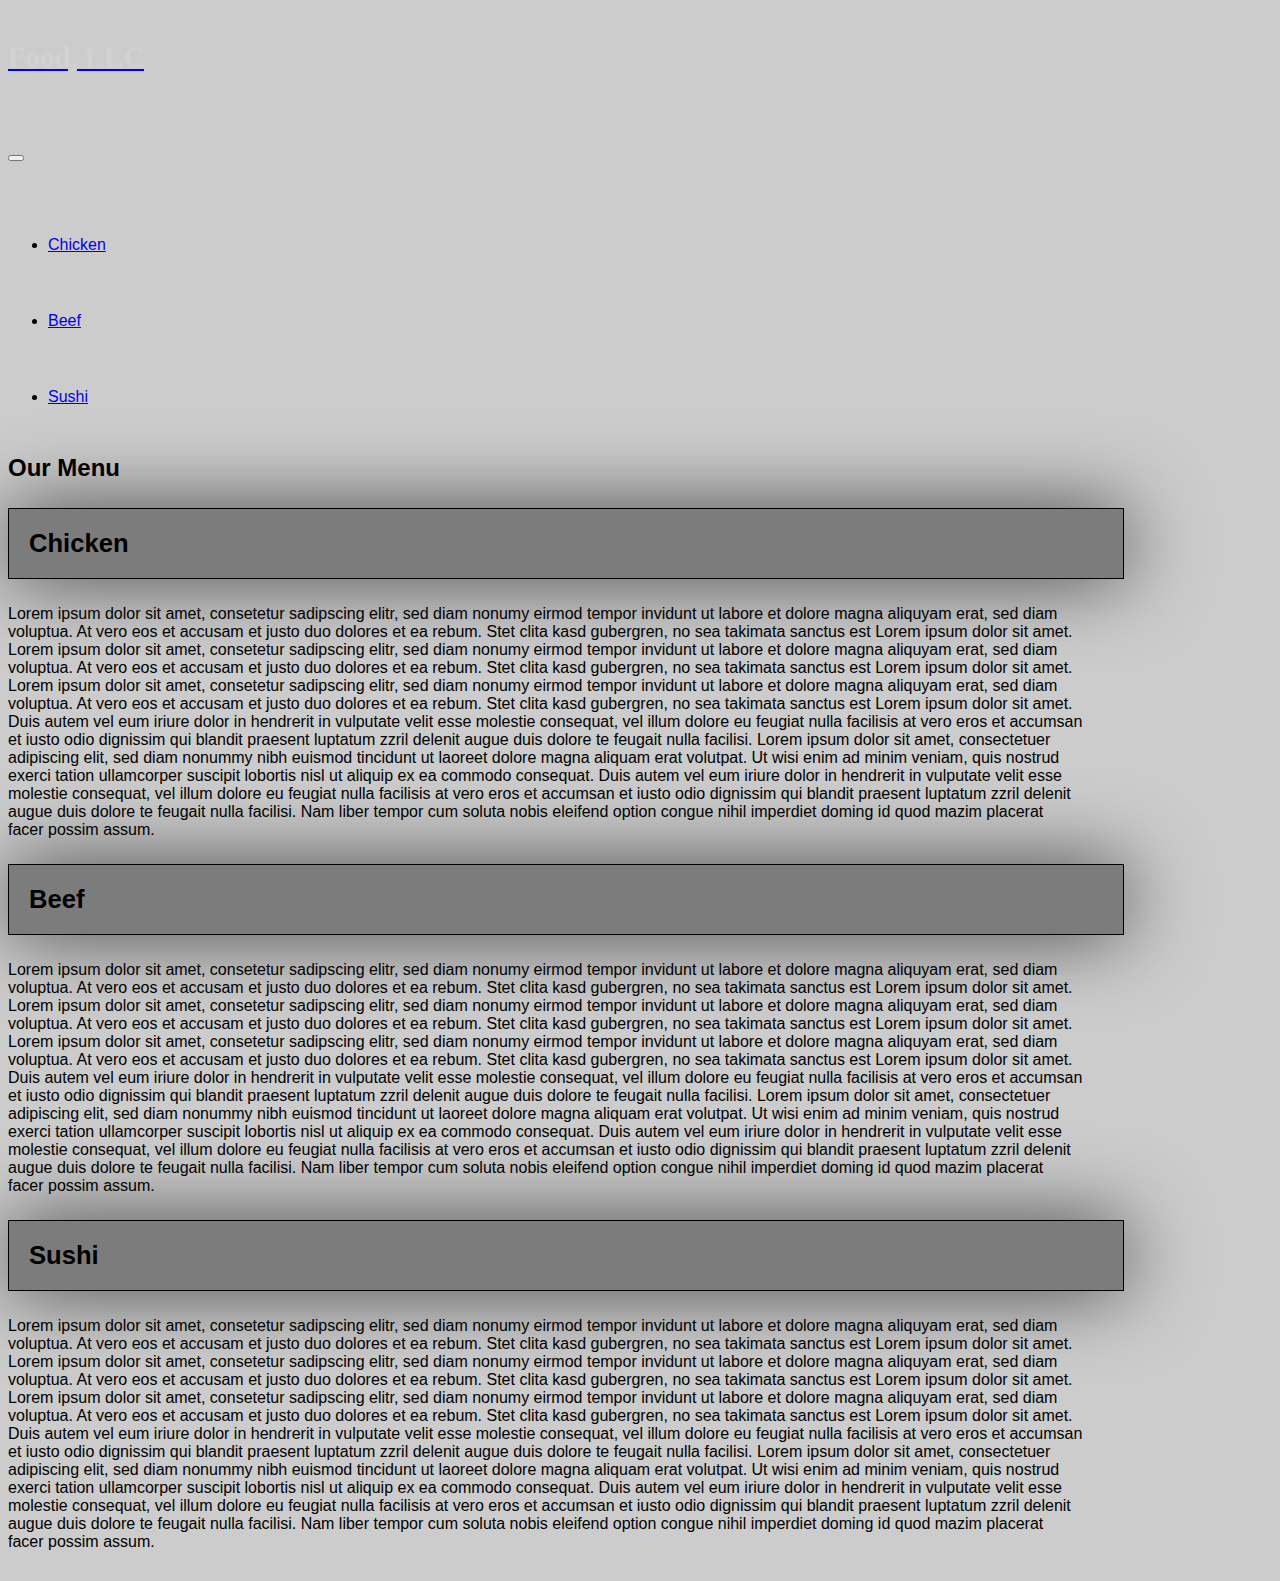
==== commit 1590edb8: "Update index.html" ====
--- a/docs/index.html
+++ b/docs/index.html
@@ -7,10 +7,9 @@
 		<!-- Bootstrap CSS -->
 		<link
 			rel="stylesheet"
-			href="https://cdn.jsdelivr.net/npm/bootstrap@4.6.0/dist/css/bootstrap.min.css"
-			integrity="sha384-B0vP5xmATw1+K9KRQjQERJvTumQW0nPEzvF6L/Z6nronJ3oUOFUFpCjEUQouq2+l"
-			crossorigin="anonymous"
-		/>
+			href="https://cdn.jsdelivr.net/npm/bootstrap@5.1.3/dist/css/bootstrap.min.css" 
+			integrity="sha384-1BmE4kWBq78iYhFldvKuhfTAU6auU8tT94WrHftjDbrCEXSU1oBoqyl2QvZ6jIW3" 
+		      crossorigin="anonymous">
 		<link rel="stylesheet" href="./css/styles.css" />
 		<title>Module (3) Solution</title>
 	</head>
@@ -54,13 +53,12 @@
 			</nav>
 		</header>
 
-		<main id="main-content" class="container-fluid">
-			<h2 id="top-heading" class="text-center">Our Menu</h2>
-			<div class="row justify-content-md-center">
-				<!-- col-lg-12 col-md-6 col-sm-12 -->
-				<section class="col-lg-4 col-md-6 col-sm-12 section-1">
-					<h3 class="text-center" id="chicken">Chicken</h3>
-					<p>
+	<main id="main-content" class="container-fluid">
+		<h2 id="top-heading" class="text-center">Our Menu</h2>
+		<div class="row justify-content-md-center">
+		<section class="col-lg-4 col-md-6 col-sm-12 section-1">
+			<h3 class="text-center" id="chicken">Chicken</h3>
+				<p>
 						Lorem ipsum dolor sit amet, consetetur sadipscing elitr, sed diam
 						nonumy eirmod tempor invidunt ut labore et dolore magna aliquyam
 						erat, sed diam voluptua. At vero eos et accusam et justo duo dolores
@@ -89,13 +87,12 @@
 						duis dolore te feugait nulla facilisi. Nam liber tempor cum soluta
 						nobis eleifend option congue nihil imperdiet doming id quod mazim
 						placerat facer possim assum.
-					</p>
+				</p>
 				</section>
 
-				<!-- col-lg-12 col-md-6 col-sm-12 -->
-				<section class="col-lg-4 col-md-6 col-sm-12 section-2">
-					<h3 class="text-center" id="beef">Beef</h3>
-					<p>
+			<section class="col-lg-4 col-md-6 col-sm-12 section-2">
+				<h3 class="text-center" id="beef">Beef</h3>
+				<p>
 						Lorem ipsum dolor sit amet, consetetur sadipscing elitr, sed diam
 						nonumy eirmod tempor invidunt ut labore et dolore magna aliquyam
 						erat, sed diam voluptua. At vero eos et accusam et justo duo dolores
@@ -124,13 +121,12 @@
 						duis dolore te feugait nulla facilisi. Nam liber tempor cum soluta
 						nobis eleifend option congue nihil imperdiet doming id quod mazim
 						placerat facer possim assum.
-					</p>
-				</section>
+				</p>
+			</section>
 
-				<!-- col-lg-12 col-md-12 col-sm-12 -->
-				<section class="col-lg-4 col-md-12 col-sm-12 section-3">
-					<h3 class="text-center" id="sushi">Sushi</h3>
-					<p>
+			<section class="col-lg-4 col-md-12 col-sm-12 section-3">
+				<h3 class="text-center" id="sushi">Sushi</h3>
+				<p>
 						Lorem ipsum dolor sit amet, consetetur sadipscing elitr, sed diam
 						nonumy eirmod tempor invidunt ut labore et dolore magna aliquyam
 						erat, sed diam voluptua. At vero eos et accusam et justo duo dolores
@@ -159,21 +155,19 @@
 						duis dolore te feugait nulla facilisi. Nam liber tempor cum soluta
 						nobis eleifend option congue nihil imperdiet doming id quod mazim
 						placerat facer possim assum.
-					</p>
-				</section>
-			</div>
-		</main>
+				</p>
+			</section>
+		</div>
+	</main>
 
-		<!-- jQuery and Bootstrap Bundle (includes Popper) -->
-		<script
-			src="https://code.jquery.com/jquery-3.5.1.slim.min.js"
-			integrity="sha384-DfXdz2htPH0lsSSs5nCTpuj/zy4C+OGpamoFVy38MVBnE+IbbVYUew+OrCXaRkfj"
+	<script 
+			src="https://cdn.jsdelivr.net/npm/@popperjs/core@2.10.2/dist/umd/popper.min.js" 
+			integrity="sha384-7+zCNj/IqJ95wo16oMtfsKbZ9ccEh31eOz1HGyDuCQ6wgnyJNSYdrPa03rtR1zdB" 
 			crossorigin="anonymous"
-		></script>
-		<script
-			src="https://cdn.jsdelivr.net/npm/bootstrap@4.6.0/dist/js/bootstrap.bundle.min.js"
-			integrity="sha384-Piv4xVNRyMGpqkS2by6br4gNJ7DXjqk09RmUpJ8jgGtD7zP9yug3goQfGII0yAns"
-			crossorigin="anonymous"
-		></script>
+	></script>
+	<script 
+			src="https://cdn.jsdelivr.net/npm/bootstrap@5.1.3/dist/js/bootstrap.min.js" 
+			integrity="sha384-QJHtvGhmr9XOIpI6YVutG+2QOK9T+ZnN4kzFN1RtK3zEFEIsxhlmWl5/YESvpZ13" 
+			crossorigin="anonymous"></script>
 	</body>
 </html>
--- a/docs/css/styles.css
+++ b/docs/css/styles.css
@@ -0,0 +1,99 @@
+body {
+    background-color: rgb(204, 204, 204);
+    font-family: 'Oxygen', sans-serif;
+}
+
+#header-nav {
+    background-color: #97c2e7;
+    border-radius: 0;
+    border: 0;
+}
+
+#header-nav button {
+    margin-top: 22px;
+}
+
+.navbar-default .navbar-toggle:focus,
+.navbar-default .navbar-toggle:hover {
+    background-color: #fae5e5;
+}
+
+.navbar-collapse {
+    border-top: 0;
+}
+
+.navbar-brand,
+.navbar-nav li a {
+    line-height: 76px;
+    padding-top: 0;
+    height: 76px;
+}
+
+.navbar-brand h1 {
+    font-family: 'Lora', serif;
+    color: #d3d2d2;
+    font-size: 1.8em;
+    font-weight: bold;
+}
+
+.navbar-brand a:hover,
+.navbar-brand a:focus {
+    text-decoration: none;
+}
+
+#collapsable-nav {
+    width: 100%;
+}
+
+#nav-list {
+    /*margin-top: 10px;*/
+    background-color: #afafaf;
+}
+
+#nav-list a {
+    color: #000000;
+    text-align: center;
+    font-weight: bolder;
+}
+
+#nav-list a:hover {
+    background: #ffffff;
+}
+
+#nav-list a span {
+    font-size: 1.8em;
+}
+
+.navbar-header button.navbar-toggle,
+.navbar-header .icon-bar {
+    border: 1px solid #ffffff;
+}
+
+
+/*.navbar-header button.navbar-toggle {
+    clear: both;
+    margin-top: -30px;
+}*/
+
+#main-content {
+    width: 85%;
+    margin-bottom: 30px;
+}
+
+#main-content h3 {
+    font-size: 1.6em;
+    font-weight: bold;
+    margin-bottom: 1em;
+}
+
+#chicken,
+#beef,
+#sushi {
+    width: 100%;
+    padding: 20px;
+    border: 1px solid black;
+    background-color: #7c7c7c;
+    margin-bottom: 70px;
+    box-shadow: 0 0 80px #444444;
+    ;
+}
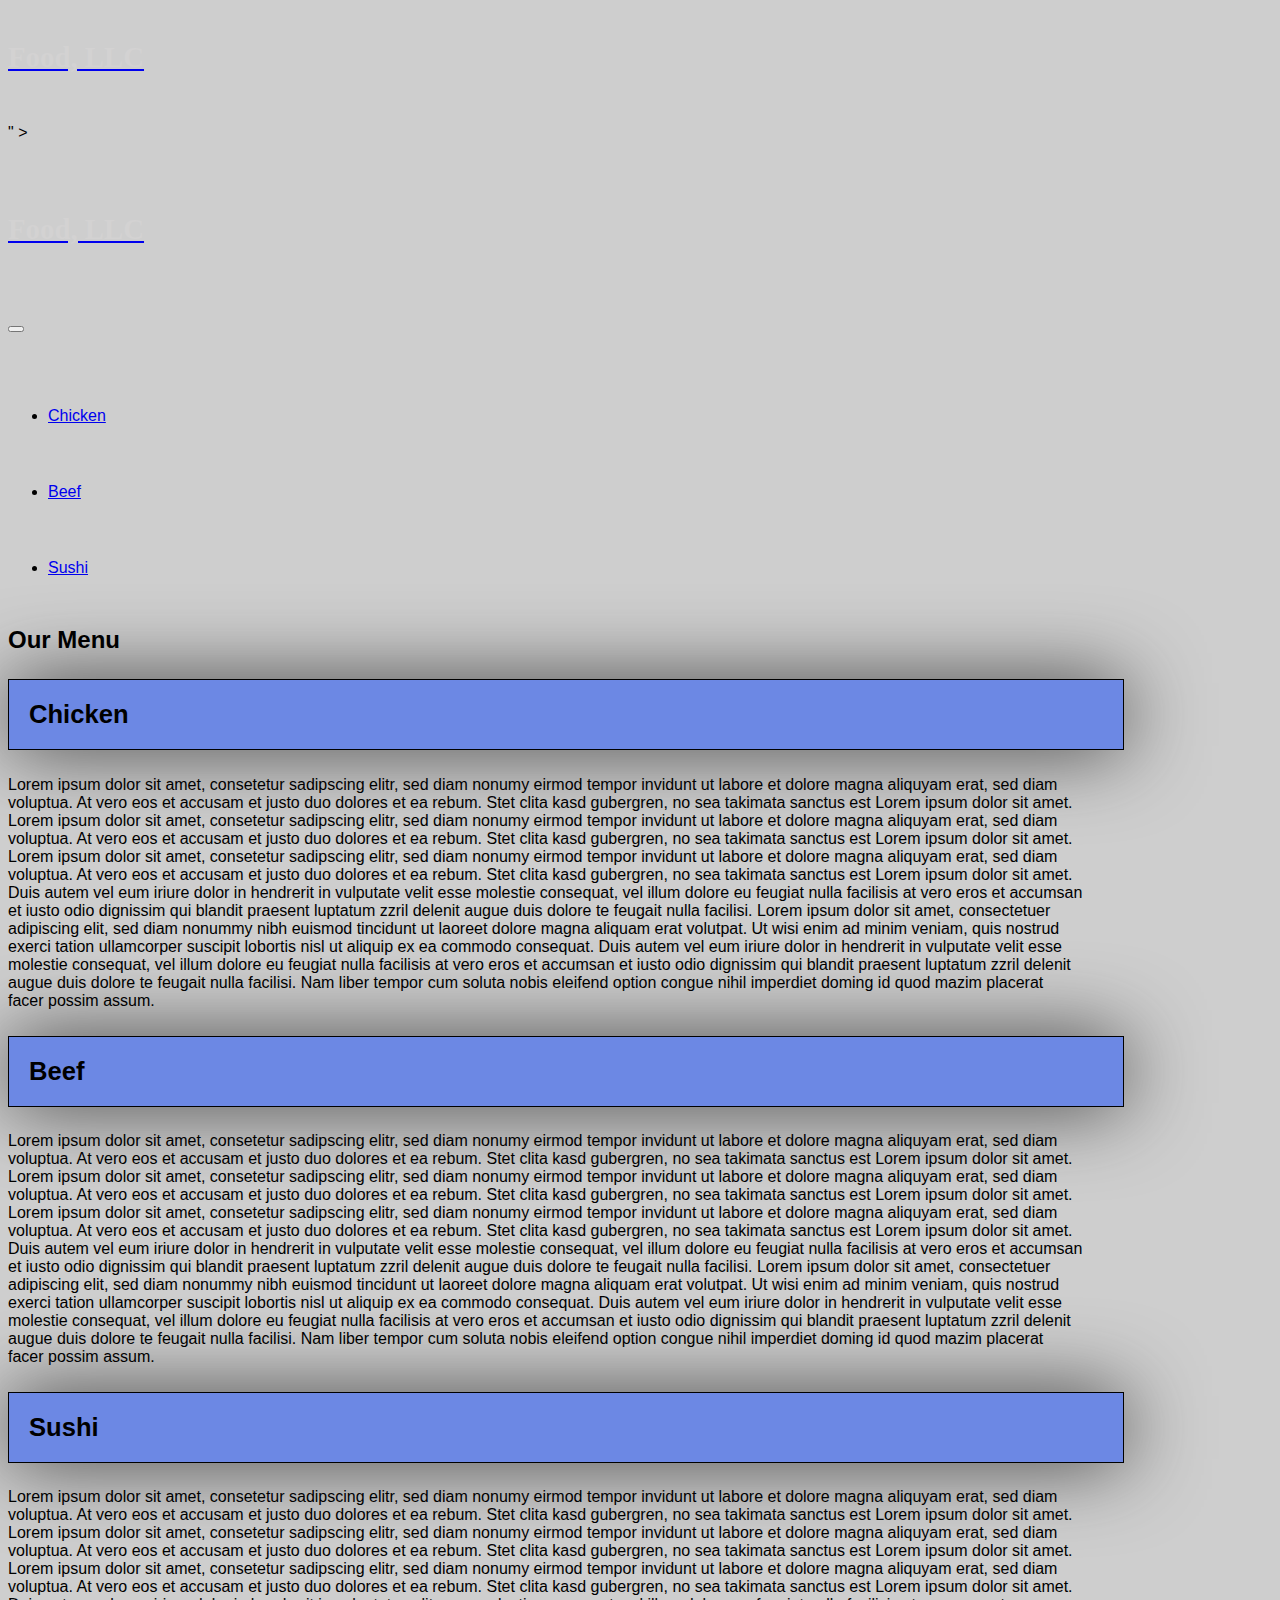
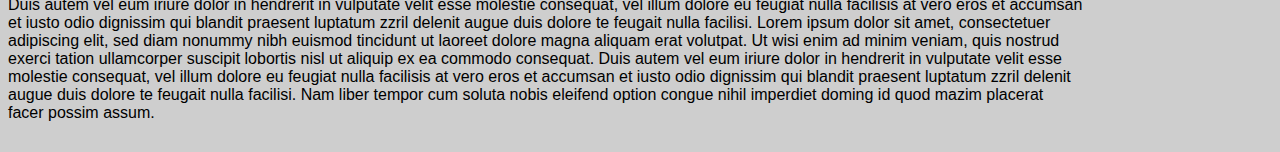
==== commit 16137c19: "Update index.html" ====
--- a/docs/index.html
+++ b/docs/index.html
@@ -4,7 +4,6 @@
 		<meta charset="UTF-8" />
 		<meta http-equiv="X-UA-Compatible" content="IE=edge" />
 		<meta name="viewport" content="width=device-width, initial-scale=1.0" />
-		<!-- Bootstrap CSS -->
 		<link
 			rel="stylesheet"
 			href="https://cdn.jsdelivr.net/npm/bootstrap@5.1.3/dist/css/bootstrap.min.css" 
@@ -23,6 +22,16 @@
 					flex-row
 					align-items-center
 					justify-content-between
+				       <body>
+   			  <header>
+      			  <nav id="header-nav" class="navbar navbar-default">
+           		 <div class="container-fluid">
+               		 <div class="navbar-header">
+                   	 <div class="navbar-brand">
+                      	  <a href="index.html">
+                            <h1>Food, LLC</h1>
+                        </a>
+                    </div>
 				"
 			>
 				<a class="navbar-brand" href="index.html"><h1>Food, LLC</h1></a>
--- a/docs/css/styles.css
+++ b/docs/css/styles.css
@@ -1,6 +1,6 @@
 body {
-    background-color: rgb(204, 204, 204);
-    font-family: 'Oxygen', sans-serif;
+    background-color: rgb(206, 206, 206);
+    font-family: 'Calibri', sans-serif;
 }
 
 #header-nav {
@@ -15,7 +15,7 @@
 
 .navbar-default .navbar-toggle:focus,
 .navbar-default .navbar-toggle:hover {
-    background-color: #fae5e5;
+    background-color: #c9d4f7;
 }
 
 .navbar-collapse {
@@ -26,11 +26,12 @@
 .navbar-nav li a {
     line-height: 76px;
     padding-top: 0;
+    padding-left: 2;
     height: 76px;
 }
 
 .navbar-brand h1 {
-    font-family: 'Lora', serif;
+    font-family: 'Calibri', serif;
     color: #d3d2d2;
     font-size: 1.8em;
     font-weight: bold;
@@ -47,7 +48,7 @@
 
 #nav-list {
     /*margin-top: 10px;*/
-    background-color: #afafaf;
+    background-color: #ffffff;
 }
 
 #nav-list a {
@@ -66,7 +67,7 @@
 
 .navbar-header button.navbar-toggle,
 .navbar-header .icon-bar {
-    border: 1px solid #ffffff;
+    border: 1px solid #c2d5f4;
 }
 
 
@@ -77,6 +78,7 @@
 
 #main-content {
     width: 85%;
+    margin-top: 20px;
     margin-bottom: 30px;
 }
 
@@ -92,7 +94,7 @@
     width: 100%;
     padding: 20px;
     border: 1px solid black;
-    background-color: #7c7c7c;
+    background-color: #6c88e4;
     margin-bottom: 70px;
     box-shadow: 0 0 80px #444444;
     ;
